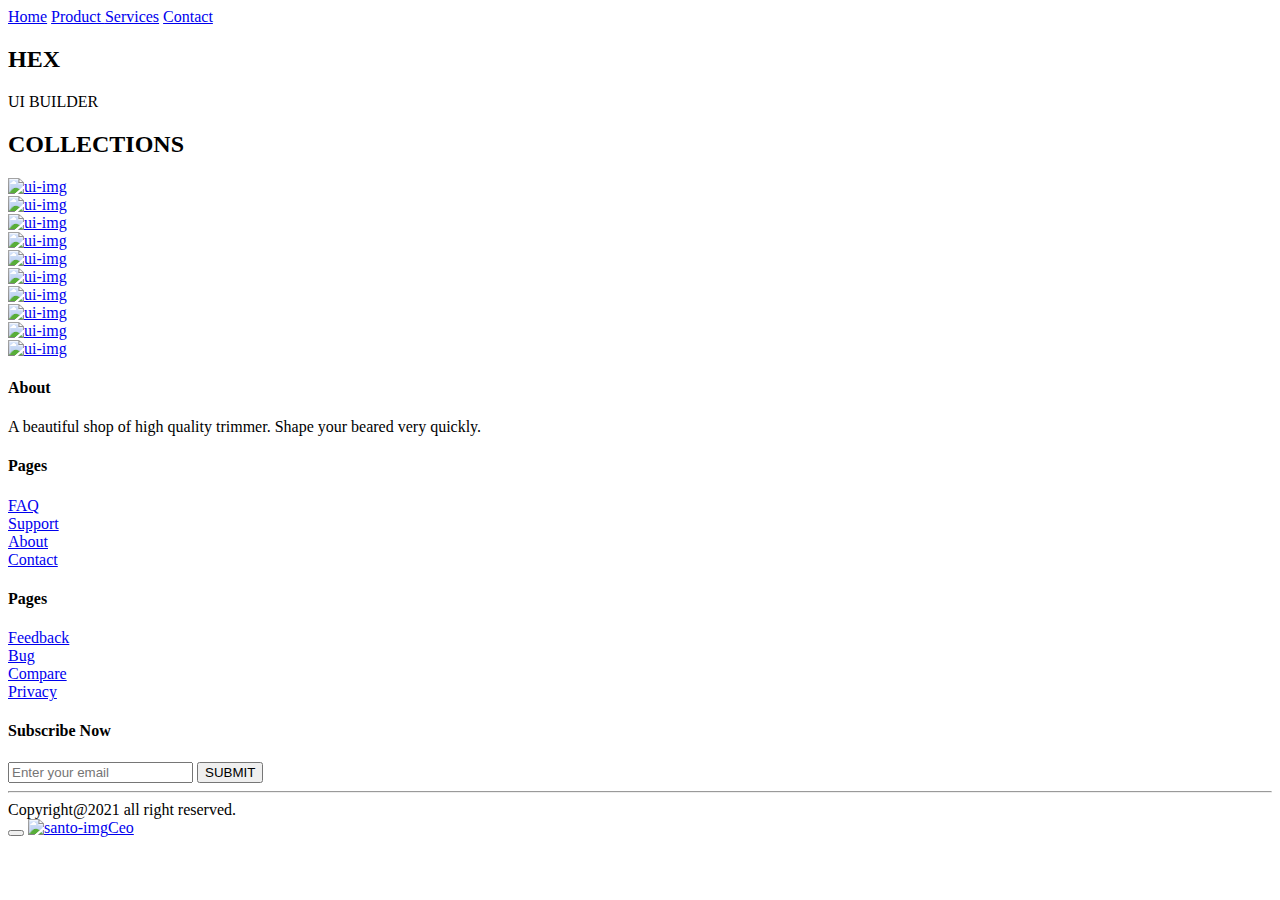
==== pages/about/index.html @ 765bc175 "HTML, SVG, Pages" ====
<!Doctype html>
<html lang="en">

<head>
    <!-- Required meta tags -->
    <meta charset="utf-8">
    <meta name="viewport" content="width=device-width, initial-scale=1">

    <!-- CSS Syles -->
    <link rel="stylesheet" href="css/bootstrap.css">
    <link rel="stylesheet" href="css/style.css">
    <!-- Fontawesome -->
    <link rel="stylesheet" href="css/fontawesome/css/all.min.css">

    <link rel="icon" href="img/favicon.svg">
    <title>HEX</title>
</head>

<body>
    <header class="app__header">
        <nav class="app__navbar">
            <div class="container-fluid p-0">
                <div class="row align-items-center p-0">
                    <div class="col-5 order-xl-1 order-2">
                        <div class="app__nav">
                            <a class="app__nav__link" href="#">Home</a>
                            <a class="app__nav__link" href="#">Product <i class="fa fa-caret-down"></i></a>
                            <a class="app__nav__link" href="#">Services</a>
                            <a class="app__nav__link" href="#">Contact</a>
                        </div>
                    </div>
                    <div class="col-2 order-xl-2 order-1 d-flex justify-content-center"><object height="40" data="img/hex-logo.svg" type="text/svg"></object></div>
                    <div class="col-5 order-xl-3 order-3 d-flex justify-content-end">
                        <div class="social__icon">
                            <a class="social__link" href="https://www.facebook.com/hexuidesign"><i class="fab fa-facebook"></i></a>
                            <a class="social__link" href="https://www.instagram.com/hexuidesign"><i class="fab fa-instagram"></i></a>
                            <a class="social__link" href="https://www.twitter.com/santokhan1999"><i class="fab fa-twitter"></i></a>
                            <a class="social__link" href="https://www.linkedin.com/in/santokhan1999"><i class="fab fa-linkedin-in"></i></a>
                        </div>
                    </div>
                </div>
            </div>
        </nav>
    </header>

    <main class="app__main">
        <section class="app__banner">
            <div class="container-fluid">
                <div class="container">
                    <div class="row">
                        <div class="col-12 d-flex justify-content-center">
                            <div class="d-flex flex-column align-items-center">
                                <h2 class="banner__txt">HEX</h2>
                                <p>UI BUILDER</p>
                            </div>
                        </div>
                    </div>
                </div>
            </div>
        </section>

        <section class="app__collection">
            <div class="container">
                <div class="row collection__ui pb-5">
                    <div class="col d-flex justify-content-center">
                        <h2 class="section__header">COLLECTIONS</h2>
                    </div>
                </div>
                <div class="row">
                    <div class="col-8">
                        <a href="#" target="_blank" rel="noopener noreferrer"><img class="collection__ui__img" src="img/ui-trimmer-shop.png" alt="ui-img"></a>
                    </div>
                    <div class="col-4"></div>
                </div>
                <div class="row collection__ui">
                    <div class="col-4"></div>
                    <div class="col-8">
                        <a href="#" target="_blank" rel="noopener noreferrer"><img class="collection__ui__img" src="img/ui-real-state.png" alt="ui-img"></a>
                    </div>
                </div>
                <div class="row collection__ui">
                    <div class="col-8">
                        <a href="#" target="_blank" rel="noopener noreferrer"><img class="collection__ui__img" src="img/ui-interior.png" alt="ui-img"></a>
                    </div>
                    <div class="col-4"></div>
                </div>
                <div class="row collection__ui">
                    <div class="col-4"></div>
                    <div class="col-8">
                        <a href="websites/hex-game/index.html" target="_blank" rel="noopener noreferrer"><img class="collection__ui__img" src="img/ui-game.png" alt="ui-img"></a>
                    </div>
                </div>
                <div class="row collection__ui">
                    <div class="col-8">
                        <a href="#" target="_blank" rel="noopener noreferrer"><img class="collection__ui__img" src="img/ui-art.png" alt="ui-img"></a>
                    </div>
                    <div class="col-4"></div>
                </div>
                <div class="row collection__ui">
                    <div class="col-4"></div>
                    <div class="col-8">
                        <a href="#" target="_blank" rel="noopener noreferrer"><img class="collection__ui__img" src="img/ui-orix-cooling-fan.png" alt="ui-img"></a>
                    </div>
                </div>
                <div class="row collection__ui">
                    <div class="col-8">
                        <a href="#" rel="noopener noreferrer"><img class="collection__ui__img" src="img/ui-headphone.png" alt="ui-img"></a>
                    </div>
                    <div class="col-4"></div>
                </div>
                <div class="row collection__ui">
                    <div class="col-4"></div>
                    <div class="col-8">
                        <a href="#" target="_blank" rel="noopener noreferrer"><img class="collection__ui__img" src="img/ui-fashion.png" alt="ui-img"></a>
                    </div>
                </div>
                <div class="row collection__ui">
                    <div class="col-8">
                        <a href="#" target="_blank" rel="noopener noreferrer"><img class="collection__ui__img" src="img/ui-real-state-art.png" alt="ui-img"></a>
                    </div>
                    <div class="col-4"></div>
                </div>
                <div class="row collection__ui">
                    <div class="col-4"></div>
                    <div class="col-8">
                        <a href="#" target="_blank" rel="noopener noreferrer"><img class="collection__ui__img" src="img/ui-portfolio.png" alt="ui-img"></a>
                    </div>
                </div>
            </div>
        </section>
    </main>

    <footer class="app__footer">
        <div class="container">
            <div class="row">
                <div class="col d-flex justify-content-center"><object height="64" data="img/hex-logo.svg" type="text/svg+xml"></object></div>
            </div>
            <div class="row py-xl-5 pb-5">
                <div class="col-xl-4 col-12">
                    <h4 class="pb-xl-2 pt-3">About</h4>
                    <p>A beautiful shop of high
                        quality trimmer. Shape your beared very quickly.</p>
                    <div class="social__icon">
                        <a class="social__link" href="#"><i class="fab fa-facebook"></i></a>
                        <a class="social__link" href="#"><i class="fab fa-instagram"></i></a>
                        <a class="social__link" href="#"><i class="fab fa-twitter"></i></a>
                        <a class="social__link" href="#"><i class="fab fa-linkedin-in"></i></a>
                    </div>
                </div>
                <div class="col-xl-2 col-6">
                    <h4 class="pb-xl-2 pt-3">Pages</h4>
                    <div class="footer__nav">
                        <div><a class="footer__link" href="#">FAQ</a></div>
                        <div><a class="footer__link" href="#">Support</a></div>
                        <div><a class="footer__link" href="#">About</a></div>
                        <div><a class="footer__link" href="#">Contact</a></div>
                    </div>
                </div>
                <div class="col-xl-2 col-6">
                    <h4 class="pb-xl-2 pt-3">Pages</h4>
                    <div class="footer__nav">
                        <div><a class="footer__link" href="#">Feedback</a></div>
                        <div><a class="footer__link" href="#">Bug</a></div>
                        <div><a class="footer__link" href="#">Compare</a></div>
                        <div><a class="footer__link" href="#">Privacy</a></div>
                    </div>
                </div>
                <div class="col-xl-4">
                    <form class="subscribe-form">
                        <label for="subscribe">
                            <h4 class="pb-xl-2 pt-3">Subscribe Now</h4>
                        </label>
                        <div class="form-group position-relative">
                            <input id="subscribe" class="input__subscribe" type="email" name="input_email" placeholder="Enter your email">
                            <button class="submit__btn" type="submit">SUBMIT</button>
                        </div>
                    </form>
                </div>
            </div>
            <hr class="my-1 my-xl-3">
            <div class="row">
                <div class="col">
                    <div class="copyright">Copyright@2021 all right reserved.</div>
                </div>
            </div>
        </div>
    </footer>

    <button class="scroll__top" id="scrollTopBtn"><i class="fa fa-caret-up"></i></button>
    <a class="founder" href="https://santokhan.github.io" target="_blank">
        <img src="https://lh3.googleusercontent.com/[base64]s827-no?authuser=0"
            height="100%" alt="santo-img"><span class="txt">Ceo</span>
    </a>

    <!-- _________jQuery + Bootstrap JS + App JS_________ -->
    <script defer src="js/jquery-3.5.1.min.js"></script>
    <script defer src="js/bootstrap.bundle.js"></script>
    <script defer src="js/app.js"></script>
</body>

</html>
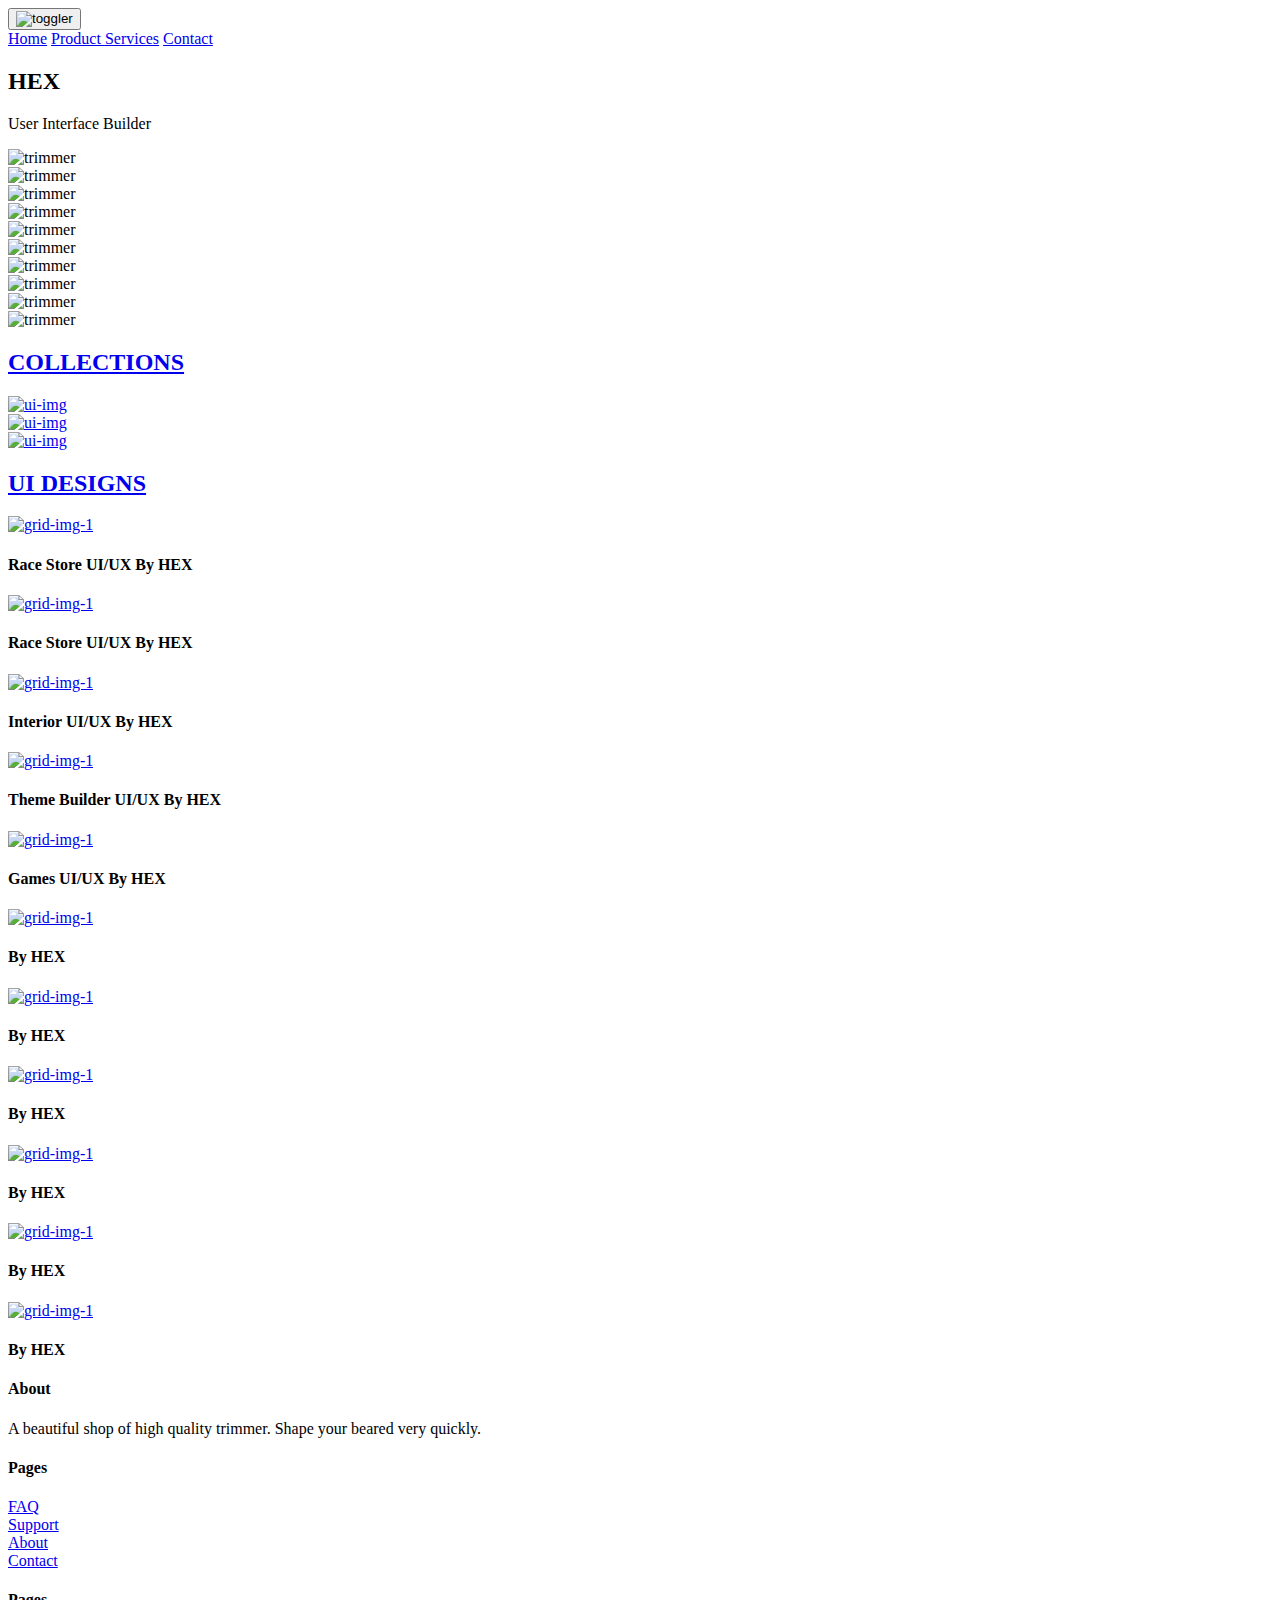
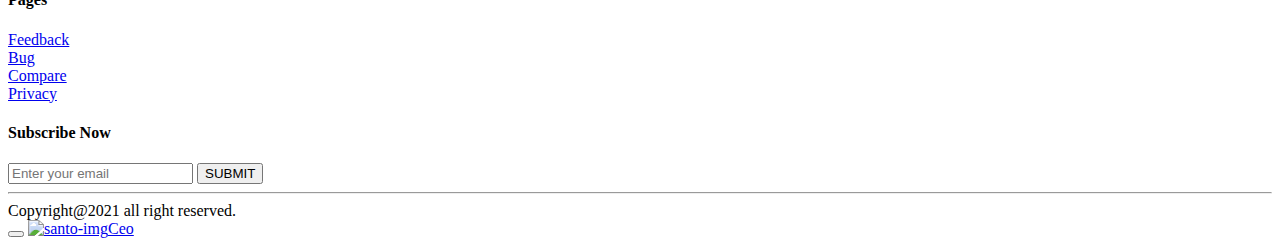
==== commit 30690e99: "big-update" ====
--- a/pages/about/index.html
+++ b/pages/about/index.html
@@ -16,66 +16,85 @@
     <title>HEX</title>
 </head>
 
-<body>
+<body data-theme="light">
     <header class="app__header">
         <nav class="app__navbar">
-            <div class="container-fluid p-0">
-                <div class="row align-items-center p-0">
-                    <div class="col-5 order-xl-1 order-2">
-                        <div class="app__nav">
-                            <a class="app__nav__link" href="#">Home</a>
-                            <a class="app__nav__link" href="#">Product <i class="fa fa-caret-down"></i></a>
-                            <a class="app__nav__link" href="#">Services</a>
-                            <a class="app__nav__link" href="#">Contact</a>
-                        </div>
-                    </div>
-                    <div class="col-2 order-xl-2 order-1 d-flex justify-content-center"><object height="40" data="img/hex-logo.svg" type="text/svg"></object></div>
-                    <div class="col-5 order-xl-3 order-3 d-flex justify-content-end">
-                        <div class="social__icon">
-                            <a class="social__link" href="https://www.facebook.com/hexuidesign"><i class="fab fa-facebook"></i></a>
-                            <a class="social__link" href="https://www.instagram.com/hexuidesign"><i class="fab fa-instagram"></i></a>
-                            <a class="social__link" href="https://www.twitter.com/santokhan1999"><i class="fab fa-twitter"></i></a>
-                            <a class="social__link" href="https://www.linkedin.com/in/santokhan1999"><i class="fab fa-linkedin-in"></i></a>
-                        </div>
-                    </div>
-                </div>
-            </div>
+            <div class="nav__container">
+                <button class="navbar__toggler" id="navToggler" data-target="appNav"><img width="24" src="img/toggler.svg" alt="toggler"></button>
+                <div class="app__nav" id="appNav">
+                    <a class="app__nav__link" href="#"><span class="hover"></span>Home</a>
+                    <a class="app__nav__link" href="#"><span class="hover"></span>Product <i class="fa fa-caret-down"></i></a>
+                    <a class="app__nav__link" href="#"><span class="hover"></span>Services</a>
+                    <a class="app__nav__link" href="#"><span class="hover"></span>Contact</a>
+
+                    <div class="social__icon">
+                        <a class="social__link" href="https://www.facebook.com/hexuidesign"><i class="fab fa-facebook"></i></a>
+                        <a class="social__link" href="https://www.instagram.com/hexuidesign"><i class="fab fa-instagram"></i></a>
+                        <a class="social__link" href="https://www.twitter.com/santokhan1999"><i class="fab fa-twitter"></i></a>
+                        <a class="social__link" href="https://www.linkedin.com/in/santokhan1999"><i class="fab fa-linkedin-in"></i></a>
+                    </div>
+                </div>
+            </div>
+            <div class="logo"><object height="40" data="img/hex-logo.svg" type="text/svg+xml"></object></div>
+            <div class="theme__toggler" id="themeToggler"><i class="fas fa-moon"></i></div>
         </nav>
+        <script>
+
+        </script>
     </header>
 
     <main class="app__main">
         <section class="app__banner">
             <div class="container-fluid">
                 <div class="container">
-                    <div class="row">
+                    <div class="row py-xl-5">
                         <div class="col-12 d-flex justify-content-center">
                             <div class="d-flex flex-column align-items-center">
                                 <h2 class="banner__txt">HEX</h2>
-                                <p>UI BUILDER</p>
+                                <p>User Interface Builder</p>
                             </div>
                         </div>
                     </div>
                 </div>
             </div>
+
+            <div class="section__home">
+                <div class="item"><img src="img/ui-trimmer-shop.png" alt="trimmer" width="80%"></div>
+                <div class="item"><img src="img/ui-real-state.png" alt="trimmer" width="80%"></div>
+                <div class="item"><img src="img/ui-art.png" alt="trimmer" width="80%"></div>
+                <div class="item"><img src="img/ui-headphone.png" alt="trimmer" width="80%"></div>
+                <div class="item"><img src="img/ui-game.png" alt="trimmer" width="80%"></div>
+                <div class="item"><img src="img/ui-fashion.png" alt="trimmer" width="80%"></div>
+            </div>
+            <div class="section__home__2">
+                <div class="item"></div>
+                <div class="item"><img src="img/ui-interior.png" alt="trimmer" width="80%"></div>
+                <div class="item"><img src="img/ui-orix-cooling-fan.png" alt="trimmer" width="80%"></div>
+                <div class="item"><img src="img/ui-game.png" alt="trimmer" width="80%"></div>
+                <div class="item"></div>
+                <div class="item"><img src="img/ui-portfolio.png" alt="trimmer" width="80%"></div>
+            </div>
         </section>
 
-        <section class="app__collection">
+        <section class="app__collection mt-5" id="appCollection">
             <div class="container">
-                <div class="row collection__ui pb-5">
+                <div class="row collection__ui pb-5 d-xl-flex d-none">
                     <div class="col d-flex justify-content-center">
-                        <h2 class="section__header">COLLECTIONS</h2>
+                        <h2 class="section__header"><a class="section__title" href="#appCollection">COLLECTIONS</a></h2>
                     </div>
                 </div>
                 <div class="row">
                     <div class="col-8">
-                        <a href="#" target="_blank" rel="noopener noreferrer"><img class="collection__ui__img" src="img/ui-trimmer-shop.png" alt="ui-img"></a>
+                        <a href="#" target="_blank" rel="noopener noreferrer">
+                            <img class="collection__ui__img" src="img/ui-trimmer-shop.png" alt="ui-img"></a>
                     </div>
                     <div class="col-4"></div>
                 </div>
                 <div class="row collection__ui">
                     <div class="col-4"></div>
                     <div class="col-8">
-                        <a href="#" target="_blank" rel="noopener noreferrer"><img class="collection__ui__img" src="img/ui-real-state.png" alt="ui-img"></a>
+                        <a href="#" target="_blank" rel="noopener noreferrer">
+                            <img class="collection__ui__img" src="img/ui-real-state.png" alt="ui-img"></a>
                     </div>
                 </div>
                 <div class="row collection__ui">
@@ -84,46 +103,138 @@
                     </div>
                     <div class="col-4"></div>
                 </div>
-                <div class="row collection__ui">
-                    <div class="col-4"></div>
-                    <div class="col-8">
-                        <a href="websites/hex-game/index.html" target="_blank" rel="noopener noreferrer"><img class="collection__ui__img" src="img/ui-game.png" alt="ui-img"></a>
-                    </div>
-                </div>
-                <div class="row collection__ui">
-                    <div class="col-8">
-                        <a href="#" target="_blank" rel="noopener noreferrer"><img class="collection__ui__img" src="img/ui-art.png" alt="ui-img"></a>
-                    </div>
-                    <div class="col-4"></div>
-                </div>
-                <div class="row collection__ui">
-                    <div class="col-4"></div>
-                    <div class="col-8">
-                        <a href="#" target="_blank" rel="noopener noreferrer"><img class="collection__ui__img" src="img/ui-orix-cooling-fan.png" alt="ui-img"></a>
-                    </div>
-                </div>
-                <div class="row collection__ui">
-                    <div class="col-8">
-                        <a href="#" rel="noopener noreferrer"><img class="collection__ui__img" src="img/ui-headphone.png" alt="ui-img"></a>
-                    </div>
-                    <div class="col-4"></div>
-                </div>
-                <div class="row collection__ui">
-                    <div class="col-4"></div>
-                    <div class="col-8">
-                        <a href="#" target="_blank" rel="noopener noreferrer"><img class="collection__ui__img" src="img/ui-fashion.png" alt="ui-img"></a>
-                    </div>
-                </div>
-                <div class="row collection__ui">
-                    <div class="col-8">
-                        <a href="#" target="_blank" rel="noopener noreferrer"><img class="collection__ui__img" src="img/ui-real-state-art.png" alt="ui-img"></a>
-                    </div>
-                    <div class="col-4"></div>
-                </div>
-                <div class="row collection__ui">
-                    <div class="col-4"></div>
-                    <div class="col-8">
-                        <a href="#" target="_blank" rel="noopener noreferrer"><img class="collection__ui__img" src="img/ui-portfolio.png" alt="ui-img"></a>
+            </div>
+        </section>
+
+        <section class="ui__design" id="uiDesign">
+            <div class="container mt-5">
+                <div class="row pt-5">
+                    <div class="col-12 d-flex justify-content-center">
+                        <h2 class="section__header"><a class="section__title" href="#uiDesign">UI DESIGNS</a></h2>
+                    </div>
+                </div>
+            </div>
+
+            <div class="app__grid">
+                <div class="grid__item">
+                    <a class="grid__link" href="#" target="_blank">
+                        <div class="grid__top">
+                            <img class="grid__img" src="img/ui-trimmer-shop.png" alt="grid-img-1">
+                            <div class="effect"><i class="fa fa-link" aria-hidden="true"></i></div>
+                        </div>
+                    </a>
+                    <div class="grid__des">
+                        <h4 class="grid__title">Race Store UI/UX By HEX</h4>
+                    </div>
+                </div>
+                <div class="grid__item">
+                    <a class="grid__link" href="#" target="_blank">
+                        <div class="grid__top">
+                            <img class="grid__img" src="img/ui-real-state.png" alt="grid-img-1">
+                            <div class="effect"><i class="fa fa-link" aria-hidden="true"></i></div>
+                        </div>
+                    </a>
+                    <div class="grid__des">
+                        <h4 class="grid__title">Race Store UI/UX By HEX</h4>
+                    </div>
+                </div>
+                <div class="grid__item">
+                    <a class="grid__link" href="#" target="_blank">
+                        <div class="grid__top">
+                            <img class="grid__img" src="img/ui-interior.png" alt="grid-img-1">
+                            <div class="effect"><i class="fa fa-link" aria-hidden="true"></i></div>
+                        </div>
+                    </a>
+                    <div class="grid__des">
+                        <h4 class="grid__title">Interior UI/UX By HEX</h4>
+                    </div>
+                </div>
+                <div class="grid__item">
+                    <a class="grid__link" href="#" target="_blank">
+                        <div class="grid__top">
+                            <img class="grid__img" src="img/ui-art.png" alt="grid-img-1">
+                            <div class="effect"><i class="fa fa-link" aria-hidden="true"></i></div>
+                        </div>
+                    </a>
+                    <div class="grid__des">
+                        <h4 class="grid__title">Theme Builder UI/UX By HEX</h4>
+                    </div>
+                </div>
+                <div class="grid__item">
+                    <a class="grid__link" href="websites/hex-game/index.html" target="_blank">
+                        <div class="grid__top">
+                            <img class="grid__img" src="img/ui-game.png" alt="grid-img-1">
+                            <div class="effect"><i class="fa fa-link" aria-hidden="true"></i></div>
+                        </div>
+                    </a>
+                    <div class="grid__des">
+                        <h4 class="grid__title">Games UI/UX By HEX</h4>
+                    </div>
+                </div>
+                <div class="grid__item">
+                    <a class="grid__link" href="#" target="_blank">
+                        <div class="grid__top">
+                            <img class="grid__img" src="img/ui-orix-cooling-fan.png" alt="grid-img-1">
+                            <div class="effect"><i class="fa fa-link" aria-hidden="true"></i></div>
+                        </div>
+                    </a>
+                    <div class="grid__des">
+                        <h4 class="grid__title">By HEX</h4>
+                    </div>
+                </div>
+                <div class="grid__item">
+                    <a class="grid__link" href="#" target="_blank">
+                        <div class="grid__top">
+                            <img class="grid__img" src="img/ui-headphone.png" alt="grid-img-1">
+                            <div class="effect"><i class="fa fa-link" aria-hidden="true"></i></div>
+                        </div>
+                    </a>
+                    <div class="grid__des">
+                        <h4 class="grid__title">By HEX</h4>
+                    </div>
+                </div>
+                <div class="grid__item">
+                    <a class="grid__link" href="#" target="_blank">
+                        <div class="grid__top">
+                            <img class="grid__img" src="img/ui-fashion.png" alt="grid-img-1">
+                            <div class="effect"><i class="fa fa-link" aria-hidden="true"></i></div>
+                        </div>
+                    </a>
+                    <div class="grid__des">
+                        <h4 class="grid__title">By HEX</h4>
+                    </div>
+                </div>
+                <div class="grid__item">
+                    <a class="grid__link" href="#" target="_blank">
+                        <div class="grid__top">
+                            <img class="grid__img" src="img/ui-real-state-art.png" alt="grid-img-1">
+                            <div class="effect"><i class="fa fa-link" aria-hidden="true"></i></div>
+                        </div>
+                    </a>
+                    <div class="grid__des">
+                        <h4 class="grid__title">By HEX</h4>
+                    </div>
+                </div>
+                <div class="grid__item">
+                    <a class="grid__link" href="#" target="_blank">
+                        <div class="grid__top">
+                            <img class="grid__img" src="img/ui-portfolio.png" alt="grid-img-1">
+                            <div class="effect"><i class="fa fa-link" aria-hidden="true"></i></div>
+                        </div>
+                    </a>
+                    <div class="grid__des">
+                        <h4 class="grid__title">By HEX</h4>
+                    </div>
+                </div>
+                <div class="grid__item">
+                    <a class="grid__link" href="websites/tport/index.html" target="_blank">
+                        <div class="grid__top">
+                            <img class="grid__img" src="img/transportation.png" alt="grid-img-1">
+                            <div class="effect"><i class="fa fa-link" aria-hidden="true"></i></div>
+                        </div>
+                    </a>
+                    <div class="grid__des">
+                        <h4 class="grid__title">By HEX</h4>
                     </div>
                 </div>
             </div>
@@ -138,8 +249,7 @@
             <div class="row py-xl-5 pb-5">
                 <div class="col-xl-4 col-12">
                     <h4 class="pb-xl-2 pt-3">About</h4>
-                    <p>A beautiful shop of high
-                        quality trimmer. Shape your beared very quickly.</p>
+                    <p>A beautiful shop of high quality trimmer. Shape your beared very quickly.</p>
                     <div class="social__icon">
                         <a class="social__link" href="#"><i class="fab fa-facebook"></i></a>
                         <a class="social__link" href="#"><i class="fab fa-instagram"></i></a>
@@ -150,19 +260,19 @@
                 <div class="col-xl-2 col-6">
                     <h4 class="pb-xl-2 pt-3">Pages</h4>
                     <div class="footer__nav">
-                        <div><a class="footer__link" href="#">FAQ</a></div>
-                        <div><a class="footer__link" href="#">Support</a></div>
-                        <div><a class="footer__link" href="#">About</a></div>
-                        <div><a class="footer__link" href="#">Contact</a></div>
+                        <div class="my-2"><a class="footer__link" href="#">FAQ</a></div>
+                        <div class="my-2"><a class="footer__link" href="#">Support</a></div>
+                        <div class="my-2"><a class="footer__link" href="#">About</a></div>
+                        <div class="my-2"><a class="footer__link" href="#">Contact</a></div>
                     </div>
                 </div>
                 <div class="col-xl-2 col-6">
                     <h4 class="pb-xl-2 pt-3">Pages</h4>
                     <div class="footer__nav">
-                        <div><a class="footer__link" href="#">Feedback</a></div>
-                        <div><a class="footer__link" href="#">Bug</a></div>
-                        <div><a class="footer__link" href="#">Compare</a></div>
-                        <div><a class="footer__link" href="#">Privacy</a></div>
+                        <div class="my-2"><a class="footer__link" href="#">Feedback</a></div>
+                        <div class="my-2"><a class="footer__link" href="#">Bug</a></div>
+                        <div class="my-2"><a class="footer__link" href="#">Compare</a></div>
+                        <div class="my-2"><a class="footer__link" href="#">Privacy</a></div>
                     </div>
                 </div>
                 <div class="col-xl-4">
@@ -188,7 +298,7 @@
 
     <button class="scroll__top" id="scrollTopBtn"><i class="fa fa-caret-up"></i></button>
     <a class="founder" href="https://santokhan.github.io" target="_blank">
-        <img src="https://lh3.googleusercontent.com/[base64]s827-no?authuser=0"
+        <img src="https://previews.dropbox.com/p/thumb/[base64]/p.png?fv_content=true&size_mode=5"
             height="100%" alt="santo-img"><span class="txt">Ceo</span>
     </a>
 
